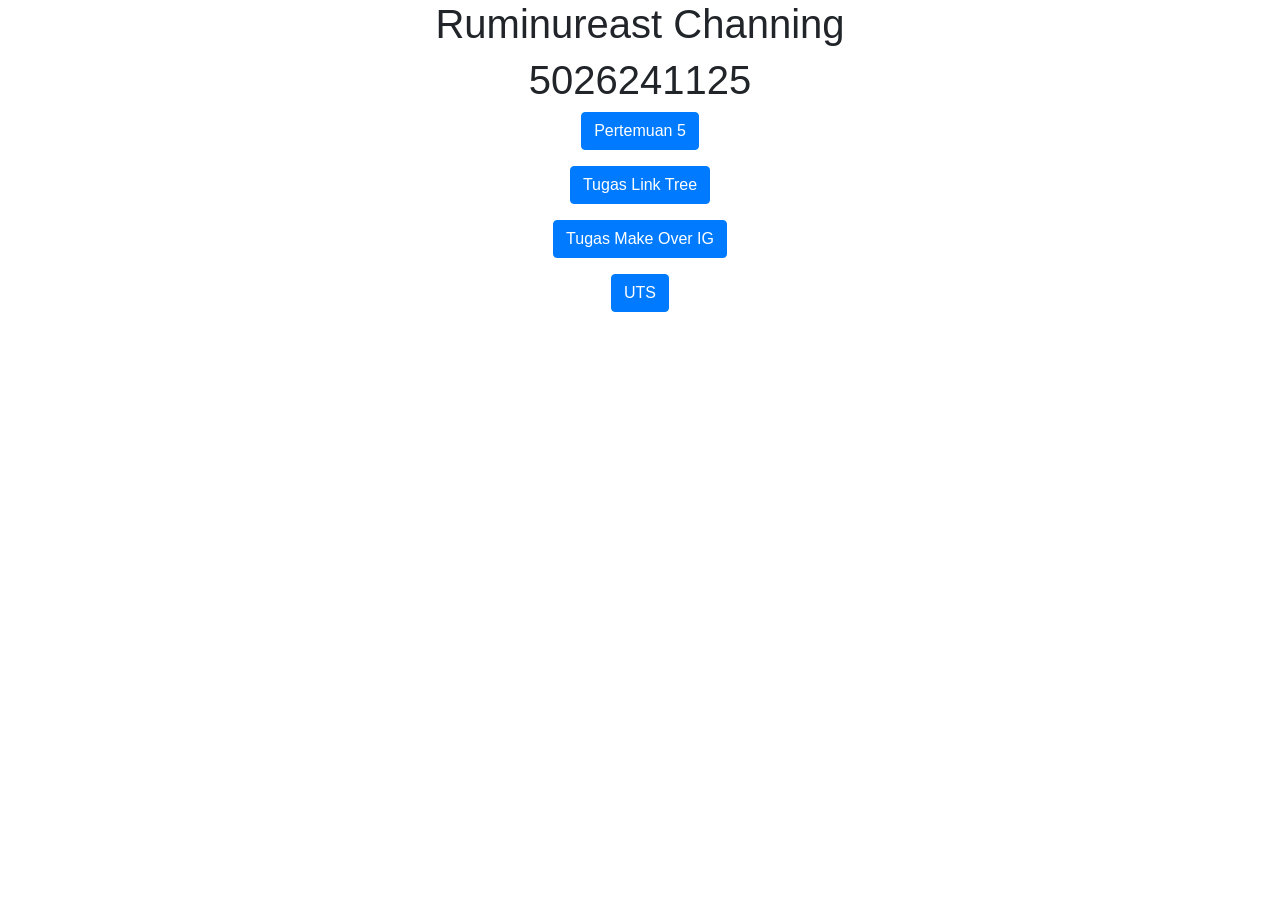
==== index.html @ 381f8342 "pertemuan 5" ====
<!DOCTYPE html>
<html lang="en">
<head>
    <meta charset="UTF-8">
    <meta name="viewport" content="width=device-width, initial-scale=1.0">
    <title>Document</title>
    <link rel="stylesheet" href="https://cdn.jsdelivr.net/npm/bootstrap@4.6.2/dist/css/bootstrap.min.css">
    <script src="https://cdn.jsdelivr.net/npm/jquery@3.7.1/dist/jquery.slim.min.js"></script>
    <script src="https://cdn.jsdelivr.net/npm/popper.js@1.16.1/dist/umd/popper.min.js"></script>
    <script src="https://cdn.jsdelivr.net/npm/bootstrap@4.6.2/dist/js/bootstrap.bundle.min.js"></script>
</head>

<body>
    <div class="container">
        <center>
            <h1>Ruminureast Channing</h1>
            <h1>5026241125</h1>
            <p><a href="pertemuan5.html" target="_blank"></a><button class="btn btn-primary">Pertemuan 5</button></p>
            <p><a href="linktree.html" target="_blank"></a><button class="btn btn-primary">Tugas Link Tree</button></p>
            <p><a href="" target="_blank"></a><button class="btn btn-primary">Tugas Make Over IG</button></p>
            <p><a href="" target="_blank"></a><button class="btn btn-primary">UTS</button></p>
        </center>
    </div>
    
</body>
</html>
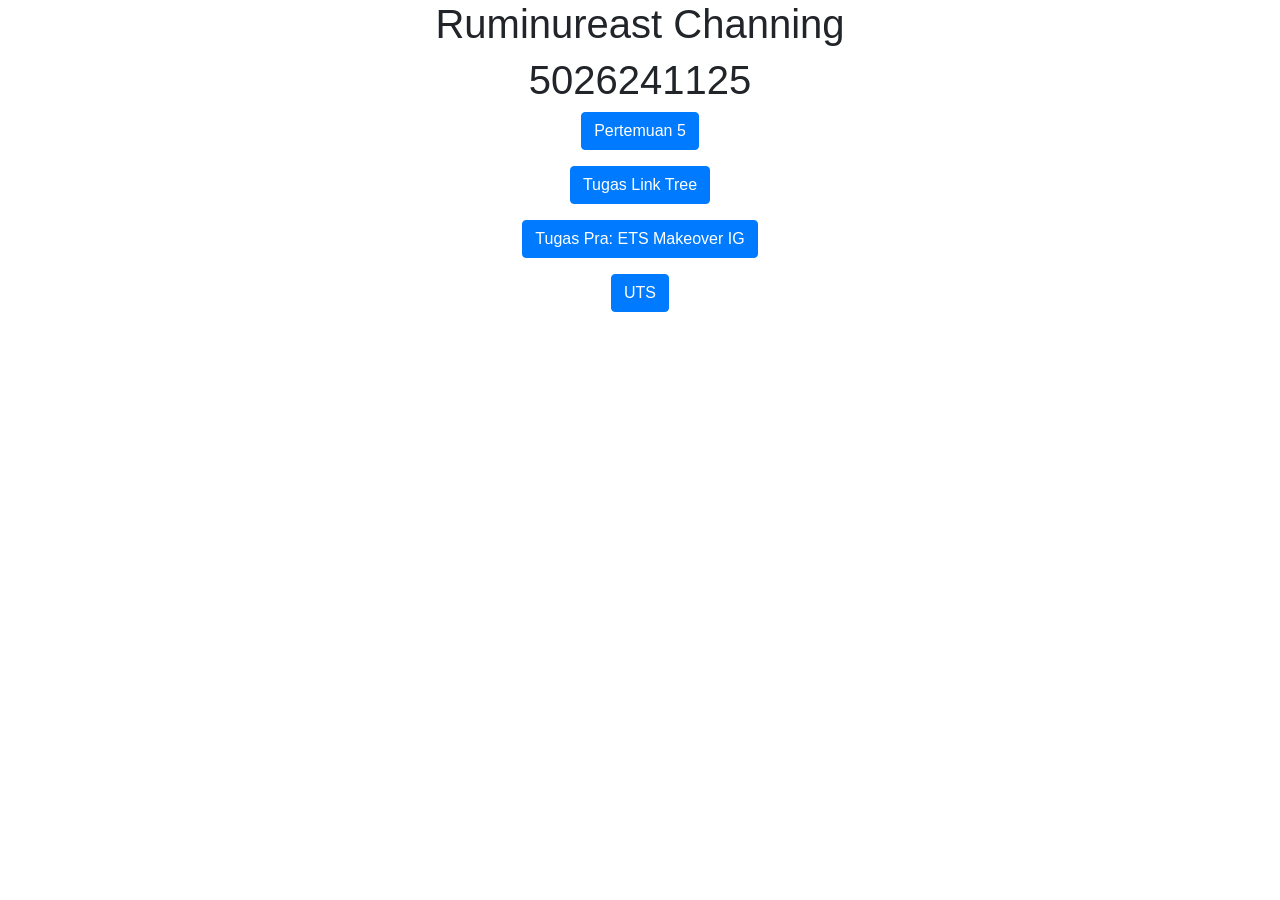
==== commit 24ff5deb: "Tugas pra ETS" ====
--- a/index.html
+++ b/index.html
@@ -3,7 +3,7 @@
 <head>
     <meta charset="UTF-8">
     <meta name="viewport" content="width=device-width, initial-scale=1.0">
-    <title>Document</title>
+    <title>5026241125</title>
     <link rel="stylesheet" href="https://cdn.jsdelivr.net/npm/bootstrap@4.6.2/dist/css/bootstrap.min.css">
     <script src="https://cdn.jsdelivr.net/npm/jquery@3.7.1/dist/jquery.slim.min.js"></script>
     <script src="https://cdn.jsdelivr.net/npm/popper.js@1.16.1/dist/umd/popper.min.js"></script>
@@ -15,10 +15,10 @@
         <center>
             <h1>Ruminureast Channing</h1>
             <h1>5026241125</h1>
-            <p><a href="pertemuan5.html" target="_blank"></a><button class="btn btn-primary">Pertemuan 5</button></p>
-            <p><a href="linktree.html" target="_blank"></a><button class="btn btn-primary">Tugas Link Tree</button></p>
-            <p><a href="" target="_blank"></a><button class="btn btn-primary">Tugas Make Over IG</button></p>
-            <p><a href="" target="_blank"></a><button class="btn btn-primary">UTS</button></p>
+            <p><a href="pertemuan5.html" target="_blank"><button class="btn btn-primary">Pertemuan 5</button></a></p>
+            <p><a href="linktree.html" target="_blank"><button class="btn btn-primary">Tugas Link Tree</button></a></p>
+            <p><a href="tugas_ets.html" target="_blank"><button class="btn btn-primary">Tugas Pra: ETS Makeover IG</button></a></p>
+            <p><a href="" target="_blank"><button class="btn btn-primary">UTS</button></a></p>
         </center>
     </div>
     
